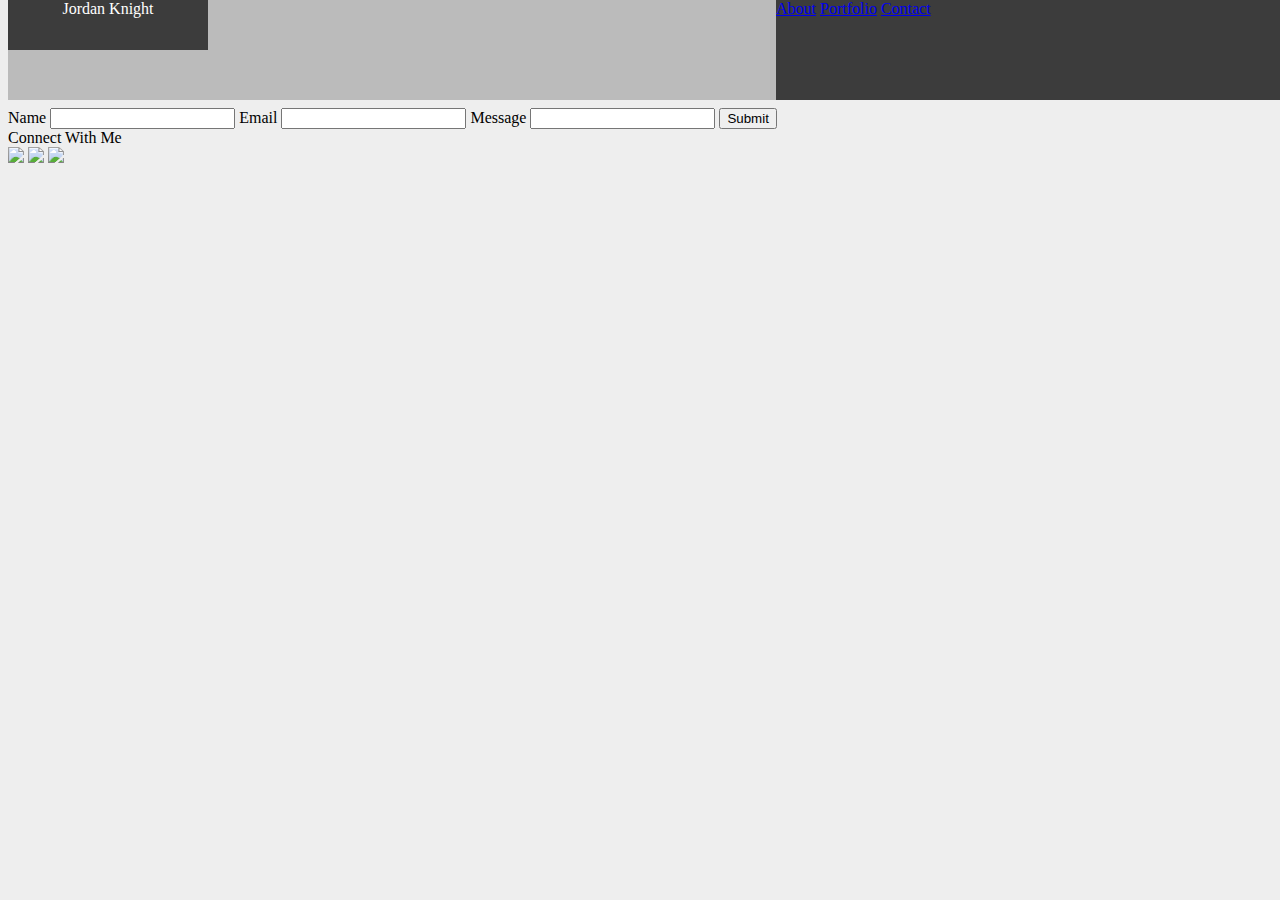
==== contact.html @ 05b96809 "html complete css work" ====
<!DOCTYPE html>
<html>
<head>
	<title>Contact the Author</title>
	<meta lang="en-us">
	<meta charset="utf-8">
	<link rel="stylesheet" type="text/css" href="assets/css/style.css">
</head>
<body>
	<header id="banner">
		<div id="logo">Jordan Knight</div>
		<nav>
		<a href="/index.html"><span id="navItem">About</span></a>
		<a href="/portfolio.html"><span id="navItem">Portfolio</span></a>
		<a href="/contact.html" ><span id="navItem">Contact</span></a>
		</nav>
	</header>
	<wrapper>
		<form>
			<span class="field-title">Name</span>
				<input type="text" name="Name">
			<span class="field-title">Email</span>
				<input type="text" name="email">
			<span class="field-title">Message</span>
				<input type="text" name="message">
				<input type="submit" name="submit">

		</form>
		<section id="social-links">
			<div class="connect">Connect With Me</div>
			<a href="#github" class="Github"><img src="#"></a>
			<a href="#stack" class="stackO"><img src="#"></a>
			<a href="#linkedin" class="linkedin"><img src="#"></a>
		</section>

	</wrapper>
	<footer>
		
	</footer>
</body>
</html>
---- assets/css/style.css ----
body {
	background-color: #eee;
	position: relative;
	top: 100px;


}

#wrapper{
	width: 960px;
	margin: 0 auto;
}

header {
	position: fixed;
	top: 0px;
	width: 100%;
	height: 100px;
	background-color: #bbb;
	font-family: 'Georgia', Times, Times New Roman, serif;
}
#logo {
	position: absolute;
	left: 0px;
	top: 0px;
	width: 200px;
	height: 50px;
	background-color: #3c3c3c;
	color: #fff;
	text-align: center;

}

nav{
	position: absolute;
	top: 0px;
	right: 0px;
	width: 40%;
	height: 100px;
	background-color: #3c3c3c;
}

.navItem{
	float: left;
	width: 25%;
	padding-left: 10px;
	padding-right: 10px;
	color: #fff;
	text-align: center;
	margin: 0 1.5%;
}

.panel{

}



.panel-bio{
	float: left;
	width: 60%;
	position: relative;
	top: 10px;
}

.social-links{
	float: left;
	width: 30%;
	position: relative;
	top: 10px;
}

.social-sprite{
	width: 50px;
	height: 50px;
}

.mainImage{
	width: 250px;
}
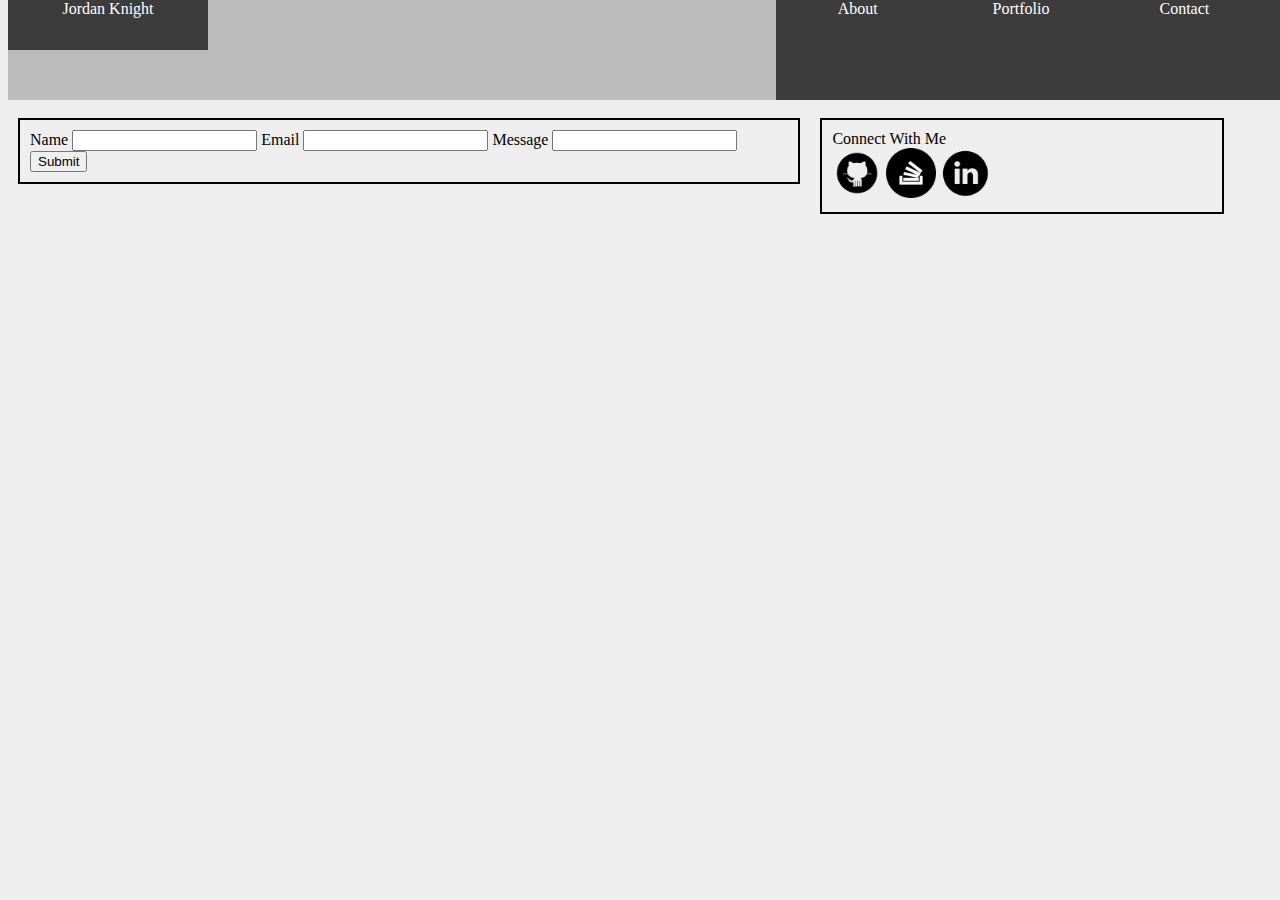
==== commit 2a97eaf5: "z-index, connect links on every page" ====
--- a/contact.html
+++ b/contact.html
@@ -10,13 +10,13 @@
 	<header id="banner">
 		<div id="logo">Jordan Knight</div>
 		<nav>
-		<a href="/index.html"><span id="navItem">About</span></a>
-		<a href="/portfolio.html"><span id="navItem">Portfolio</span></a>
-		<a href="/contact.html" ><span id="navItem">Contact</span></a>
+			<a href="./index.html"><span class="navItem">About</span></a>
+			<a href="./portfolio.html"><span class="navItem">Portfolio</span></a>
+			<a href="./contact.html" ><span class="navItem">Contact</span></a>
 		</nav>
 	</header>
 	<wrapper>
-		<form>
+		<form class= "panel panel-form">
 			<span class="field-title">Name</span>
 				<input type="text" name="Name">
 			<span class="field-title">Email</span>
@@ -26,11 +26,11 @@
 				<input type="submit" name="submit">
 
 		</form>
-		<section id="social-links">
-			<div class="connect">Connect With Me</div>
-			<a href="#github" class="Github"><img src="#"></a>
-			<a href="#stack" class="stackO"><img src="#"></a>
-			<a href="#linkedin" class="linkedin"><img src="#"></a>
+		<section class="panel social-links">
+			<div id="connect">Connect With Me</div>
+			<a href="#github"><img src="assets/images/github.png" class="social-sprite"></a>
+			<a href="#stack"><img src="assets/images/stackoverflow.png" class="social-sprite"></a>
+			<a href="#linkedin"><img src="assets/images/linkedin.png" class="social-sprite"></a>
 		</section>
 
 	</wrapper>
--- a/assets/css/style.css
+++ b/assets/css/style.css
@@ -18,6 +18,7 @@
 	height: 100px;
 	background-color: #bbb;
 	font-family: 'Georgia', Times, Times New Roman, serif;
+	z-index: 1;
 }
 #logo {
 	position: absolute;
@@ -51,16 +52,20 @@
 }
 
 .panel{
+	border: 2px solid black;
+	margin: 0 10px;
+	padding: 10px;
+	float: left;
+	width: 60%;
+	position: relative;
+	top: 10px;
 
 }
 
 
 
 .panel-bio{
-	float: left;
-	width: 60%;
-	position: relative;
-	top: 10px;
+
 }
 
 .social-links{
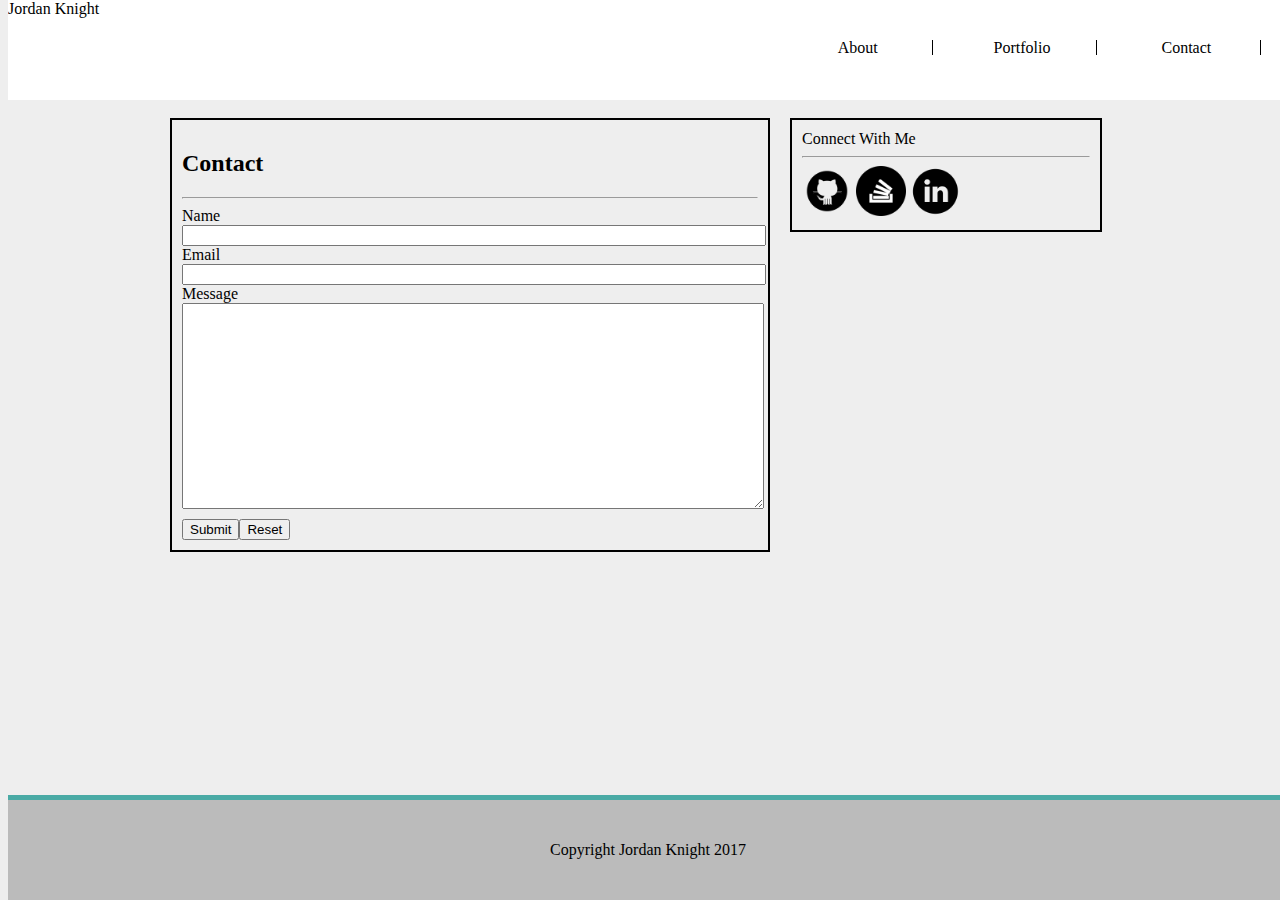
==== commit b16d0b22: "Making it look like the demo" ====
--- a/contact.html
+++ b/contact.html
@@ -15,27 +15,32 @@
 			<a href="./contact.html" ><span class="navItem">Contact</span></a>
 		</nav>
 	</header>
-	<wrapper>
+	<div id ="wrapper">
+
 		<form class= "panel panel-form">
+			<h2>Contact</h2>
+			<hr>
 			<span class="field-title">Name</span>
-				<input type="text" name="Name">
+				<input class="field" type="text" name="Name">
 			<span class="field-title">Email</span>
-				<input type="text" name="email">
+				<input class="field" type="text" name="email">
 			<span class="field-title">Message</span>
-				<input type="text" name="message">
-				<input type="submit" name="submit">
+				<textarea class="message" type="text" name="message"></textarea>
+				<input class="button" type="submit" name="submit">
+				<input class="button" type="reset" name="reset">
 
 		</form>
 		<section class="panel social-links">
 			<div id="connect">Connect With Me</div>
+			<hr>
 			<a href="#github"><img src="assets/images/github.png" class="social-sprite"></a>
 			<a href="#stack"><img src="assets/images/stackoverflow.png" class="social-sprite"></a>
 			<a href="#linkedin"><img src="assets/images/linkedin.png" class="social-sprite"></a>
 		</section>
 
-	</wrapper>
+	</div>
 	<footer>
-		
+		<span class="footer-text">Copyright Jordan Knight 2017</span>
 	</footer>
 </body>
 </html>--- a/assets/css/style.css
+++ b/assets/css/style.css
@@ -11,34 +11,39 @@
 	margin: 0 auto;
 }
 
+.name{
+	line-height: 50px;
+}
+
 header {
 	position: fixed;
 	top: 0px;
 	width: 100%;
 	height: 100px;
-	background-color: #bbb;
+	background-color: #fff;
 	font-family: 'Georgia', Times, Times New Roman, serif;
 	z-index: 1;
 }
-#logo {
+.logo {
 	position: absolute;
-	left: 0px;
-	top: 0px;
+	left: 35px;
+	top: 23px;
 	width: 200px;
 	height: 50px;
-	background-color: #3c3c3c;
+	background-color: #4aaaa5;
 	color: #fff;
 	text-align: center;
+	font-size: 20px;
 
 }
 
 nav{
 	position: absolute;
-	top: 0px;
+	top: 40px;
 	right: 0px;
 	width: 40%;
-	height: 100px;
-	background-color: #3c3c3c;
+	height: 30px;
+	background-color: #fff;
 }
 
 .navItem{
@@ -46,9 +51,11 @@
 	width: 25%;
 	padding-left: 10px;
 	padding-right: 10px;
-	color: #fff;
+	color: #000;
 	text-align: center;
 	margin: 0 1.5%;
+	line-height: 15px;
+	border-right: 1px solid black;
 }
 
 .panel{
@@ -82,4 +89,56 @@
 
 .mainImage{
 	width: 250px;
-}+	float: left; 
+	padding: 10px;
+}
+
+.tile{
+
+}
+
+.row2{
+
+}
+
+.row3{
+
+}
+
+footer{
+	position: fixed;
+	bottom: 0px;
+	width: 100%;
+	height: 100px;
+	background-color: #bbb;
+	font-family: 'Georgia', Times, Times New Roman, serif;
+	text-align: center;
+	z-index: 1;
+	border-top: 5px solid #4aaaa5;
+}
+
+.field-title{
+	float: inherit;
+
+}
+
+.field{
+	float: left;
+	width: 100%;
+	clear: both;
+}
+
+.message{
+	float: left;
+	width: 100%;
+	height: 200px;
+	clear: both;
+	margin-bottom: 10px;
+}
+.button{
+	float: left;
+}
+
+.footer-text{
+	line-height: 100px;
+}
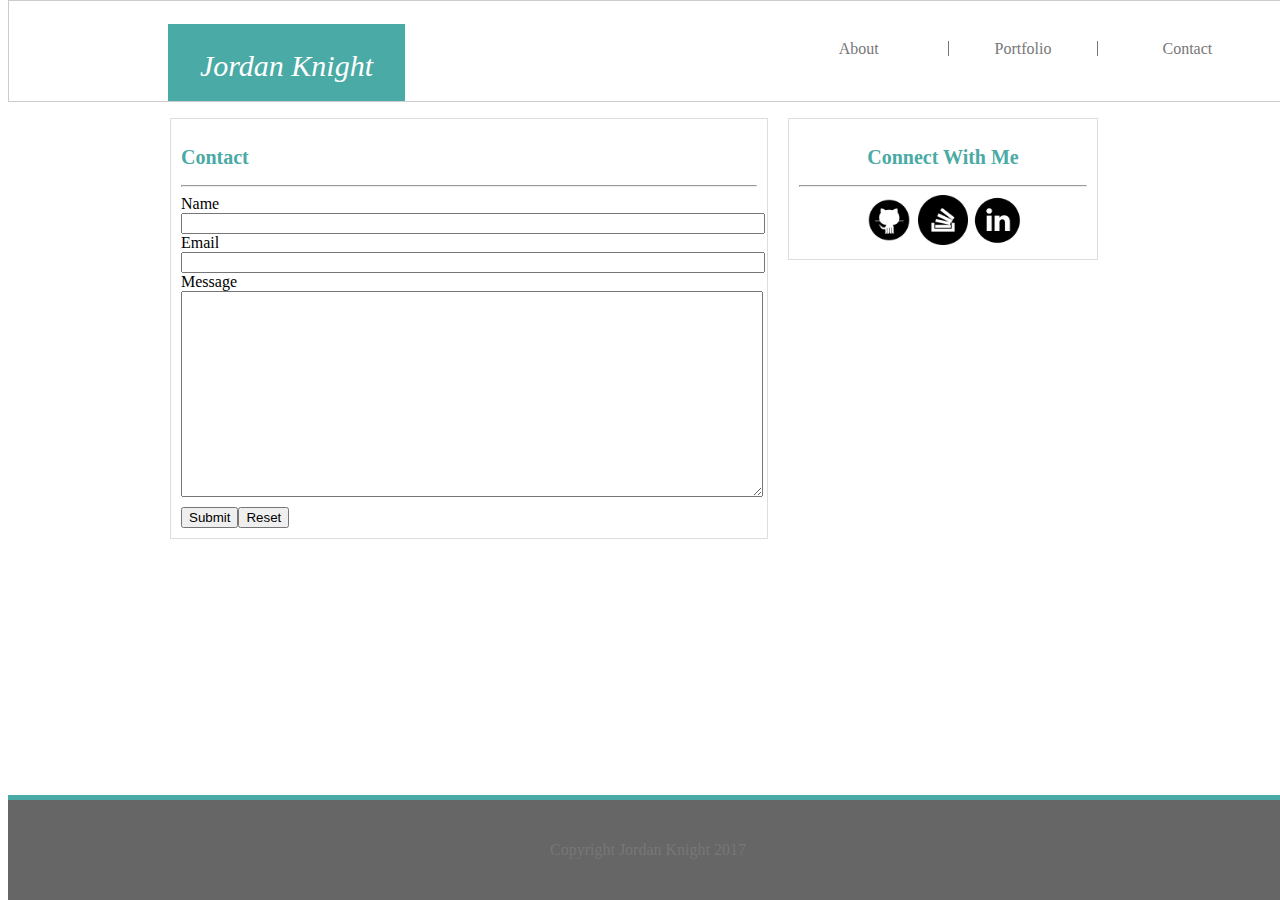
==== commit 304d1b5a: "Cleaning up some more" ====
--- a/contact.html
+++ b/contact.html
@@ -8,7 +8,7 @@
 </head>
 <body>
 	<header id="banner">
-		<div id="logo">Jordan Knight</div>
+		<div class="logo"><em class="name">Jordan Knight</em></div>
 		<nav>
 			<a href="./index.html"><span class="navItem">About</span></a>
 			<a href="./portfolio.html"><span class="navItem">Portfolio</span></a>
@@ -31,7 +31,7 @@
 
 		</form>
 		<section class="panel social-links">
-			<div id="connect">Connect With Me</div>
+			<h2 class="connect">Connect With Me</h2>
 			<hr>
 			<a href="#github"><img src="assets/images/github.png" class="social-sprite"></a>
 			<a href="#stack"><img src="assets/images/stackoverflow.png" class="social-sprite"></a>
--- a/assets/css/style.css
+++ b/assets/css/style.css
@@ -1,18 +1,41 @@
+/*Teal color (used for headings and backgrounds): #4aaaa5
+Regular font color (used for paragraphs and all text besides the headings): #777777
+Main header background color: #ffffff
+Main header border color: #cccccc
+Footer background color: #666666
+Main content background color: #ffffff
+Main content border color: #dddddd
+Fonts:
+
+For heading fonts use font-family: 'Georgia', Times, Times New Roman, serif;.
+For all other fonts use 'Arial', 'Helvetica Neue', Helvetica, sans-serif;.   */
+
+p {
+	font-family: 'Arial', 'Helvetica Neue', Helvetica, sans-serif;
+	color: #777777
+}
+
 body {
-	background-color: #eee;
+	background-image: url('../images/ep_naturalwhite.png');
 	position: relative;
 	top: 100px;
 
 
 }
 
-#wrapper{
+h2{
+	font-family: 'Georgia', Times, Times New Roman, serif;
+	color: #4aaaa5;
+	font-size: 20px;
+}
+
+#wrapper{ 
 	width: 960px;
 	margin: 0 auto;
 }
 
 .name{
-	line-height: 50px;
+	line-height: 83px;
 }
 
 header {
@@ -23,17 +46,18 @@
 	background-color: #fff;
 	font-family: 'Georgia', Times, Times New Roman, serif;
 	z-index: 1;
+	border: 1px solid #ccc;
 }
 .logo {
 	position: absolute;
-	left: 35px;
-	top: 23px;
-	width: 200px;
-	height: 50px;
+    left: 159px;
+    top: 23px;
+    width: 237px;
+    height: 77px;
 	background-color: #4aaaa5;
 	color: #fff;
 	text-align: center;
-	font-size: 20px;
+	font-size: 30px;
 
 }
 
@@ -51,28 +75,32 @@
 	width: 25%;
 	padding-left: 10px;
 	padding-right: 10px;
-	color: #000;
+	color: #777777;
 	text-align: center;
 	margin: 0 1.5%;
 	line-height: 15px;
-	border-right: 1px solid black;
+
 }
 
 .panel{
-	border: 2px solid black;
+	border: 1px solid #dddddd;
 	margin: 0 10px;
 	padding: 10px;
 	float: left;
 	width: 60%;
 	position: relative;
 	top: 10px;
+	background-color: #fff;
 
 }
 
-
+#banner > nav > a:nth-child(2) > span{
+	border-right: 1px solid #777;
+	border-left: 1px solid #777;
+}
 
 .panel-bio{
-
+	color: #777
 }
 
 .social-links{
@@ -80,6 +108,7 @@
 	width: 30%;
 	position: relative;
 	top: 10px;
+	text-align: center;
 }
 
 .social-sprite{
@@ -110,11 +139,12 @@
 	bottom: 0px;
 	width: 100%;
 	height: 100px;
-	background-color: #bbb;
+	background-color: #666666;
 	font-family: 'Georgia', Times, Times New Roman, serif;
 	text-align: center;
 	z-index: 1;
 	border-top: 5px solid #4aaaa5;
+	color: #777;
 }
 
 .field-title{
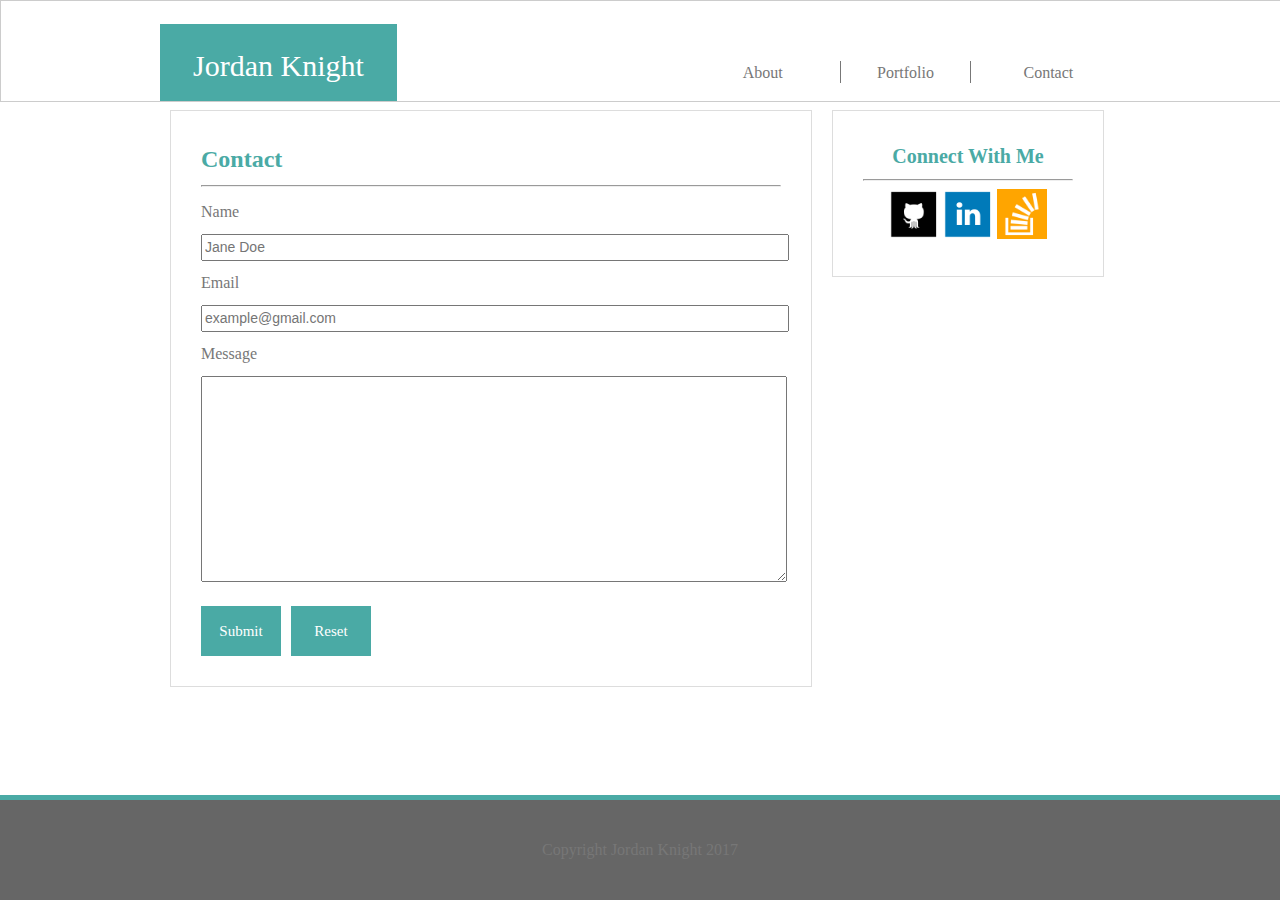
==== commit bee20ddb: "finishing main project, ready for tweaking" ====
--- a/contact.html
+++ b/contact.html
@@ -4,6 +4,7 @@
 	<title>Contact the Author</title>
 	<meta lang="en-us">
 	<meta charset="utf-8">
+	<link rel="stylesheet" type="text/css" href="assets/css/reset.css">
 	<link rel="stylesheet" type="text/css" href="assets/css/style.css">
 </head>
 <body>
@@ -18,12 +19,12 @@
 	<div id ="wrapper">
 
 		<form class= "panel panel-form">
-			<h2>Contact</h2>
+			<h1>Contact</h1>
 			<hr>
 			<span class="field-title">Name</span>
-				<input class="field" type="text" name="Name">
+				<input class="field" type="text" name="Name" placeholder="Jane Doe">
 			<span class="field-title">Email</span>
-				<input class="field" type="text" name="email">
+				<input class="field" type="text" name="email" placeholder="example@gmail.com">
 			<span class="field-title">Message</span>
 				<textarea class="message" type="text" name="message"></textarea>
 				<input class="button" type="submit" name="submit">
@@ -34,8 +35,8 @@
 			<h2 class="connect">Connect With Me</h2>
 			<hr>
 			<a href="#github"><img src="assets/images/github.png" class="social-sprite"></a>
+			<a href="#linkedin"><img src="assets/images/linkedin.png" class="social-sprite"></a>
 			<a href="#stack"><img src="assets/images/stackoverflow.png" class="social-sprite"></a>
-			<a href="#linkedin"><img src="assets/images/linkedin.png" class="social-sprite"></a>
 		</section>
 
 	</div>
--- a/assets/css/style.css
+++ b/assets/css/style.css
@@ -12,7 +12,8 @@
 
 p {
 	font-family: 'Arial', 'Helvetica Neue', Helvetica, sans-serif;
-	color: #777777
+	color: #777777;
+	line-height: 1.5;
 }
 
 body {
@@ -23,10 +24,17 @@
 
 }
 
+h1{
+	font-family: 'Georgia', Times, Times New Roman, serif;
+	color: #4aaaa5;
+	font-size: 24px;
+	font-weight: bold;
+}
 h2{
 	font-family: 'Georgia', Times, Times New Roman, serif;
 	color: #4aaaa5;
 	font-size: 20px;
+	font-weight: bold;
 }
 
 #wrapper{ 
@@ -63,9 +71,9 @@
 
 nav{
 	position: absolute;
-	top: 40px;
-	right: 0px;
-	width: 40%;
+    top: 60px;
+    right: 154px;
+    width: 34%;
 	height: 30px;
 	background-color: #fff;
 }
@@ -78,19 +86,23 @@
 	color: #777777;
 	text-align: center;
 	margin: 0 1.5%;
-	line-height: 15px;
+	line-height: 23px;
+	font-family: 'Georgia', Times, Times New Roman, serif;
+	height: 22px;
+
 
 }
 
 .panel{
 	border: 1px solid #dddddd;
 	margin: 0 10px;
-	padding: 10px;
-	float: left;
-	width: 60%;
+	padding: 30px;
+	float: left;
+	width: 580px;
 	position: relative;
 	top: 10px;
 	background-color: #fff;
+	line-height: 1.5;
 
 }
 
@@ -105,15 +117,20 @@
 
 .social-links{
 	float: left;
-	width: 30%;
+	width: 210px;
 	position: relative;
 	top: 10px;
 	text-align: center;
+	padding: 30px
 }
 
 .social-sprite{
 	width: 50px;
 	height: 50px;
+}
+
+.stack{
+
 }
 
 .mainImage{
@@ -123,14 +140,43 @@
 }
 
 .tile{
-
+	float: left;
+	height: 172px;
+	width: 50%;
+	margin: auto auto;
+	position: relative;
+	left: 20px;
+
+
+}
+
+.tile-title{
+    position: absolute;
+    top: 95px;
+    left: 0px;
+    z-index: 1;
+    height: 45px;
+    background-color: #4aaaa5;
+    color: #fff;
+    width: 86.25%;
+    text-align: center;
+    line-height: 45px;
+    font-family: 'Georgia', Times, Times New Roman, serif;
+}
+
+.tile-image{
+	position: relative;
 }
 
 .row2{
+	clear: both;
+	float: left;
 
 }
 
 .row3{
+	clear: both;
+	float: left;
 
 }
 
@@ -149,6 +195,10 @@
 
 .field-title{
 	float: inherit;
+	font-family: 'Georgia', Times, Times New Roman, serif;
+	color: #777;
+	margin-top: 5px;
+	
 
 }
 
@@ -156,6 +206,9 @@
 	float: left;
 	width: 100%;
 	clear: both;
+	line-height: 1.5;
+	font-size: 14px;
+	margin: 10px 0 5px 0;
 }
 
 .message{
@@ -163,12 +216,33 @@
 	width: 100%;
 	height: 200px;
 	clear: both;
-	margin-bottom: 10px;
+	line-height: 1;
+	font-size: 14px;
+	margin: 10px 0 5px 0;
 }
 .button{
-	float: left;
+    float: left;
+    height: 50px;
+    width: 80px;
+    background-color: #4aaaa5;
+    color: #fff;
+    font-family: 'Georgia', Times, Times New Roman, serif;
+    display: inline-block;
+    border: none;
+    text-decoration: none;
+    font-size: 15px;
+    margin: 19px 10px 0 0;
 }
 
 .footer-text{
 	line-height: 100px;
 }
+
+/*    background-color: #4CAF50; Green 
+    border: none;
+    color: white;
+    padding: 15px 32px;
+    text-align: center;
+    text-decoration: none;
+    display: inline-block;
+    font-size: 16px; */
